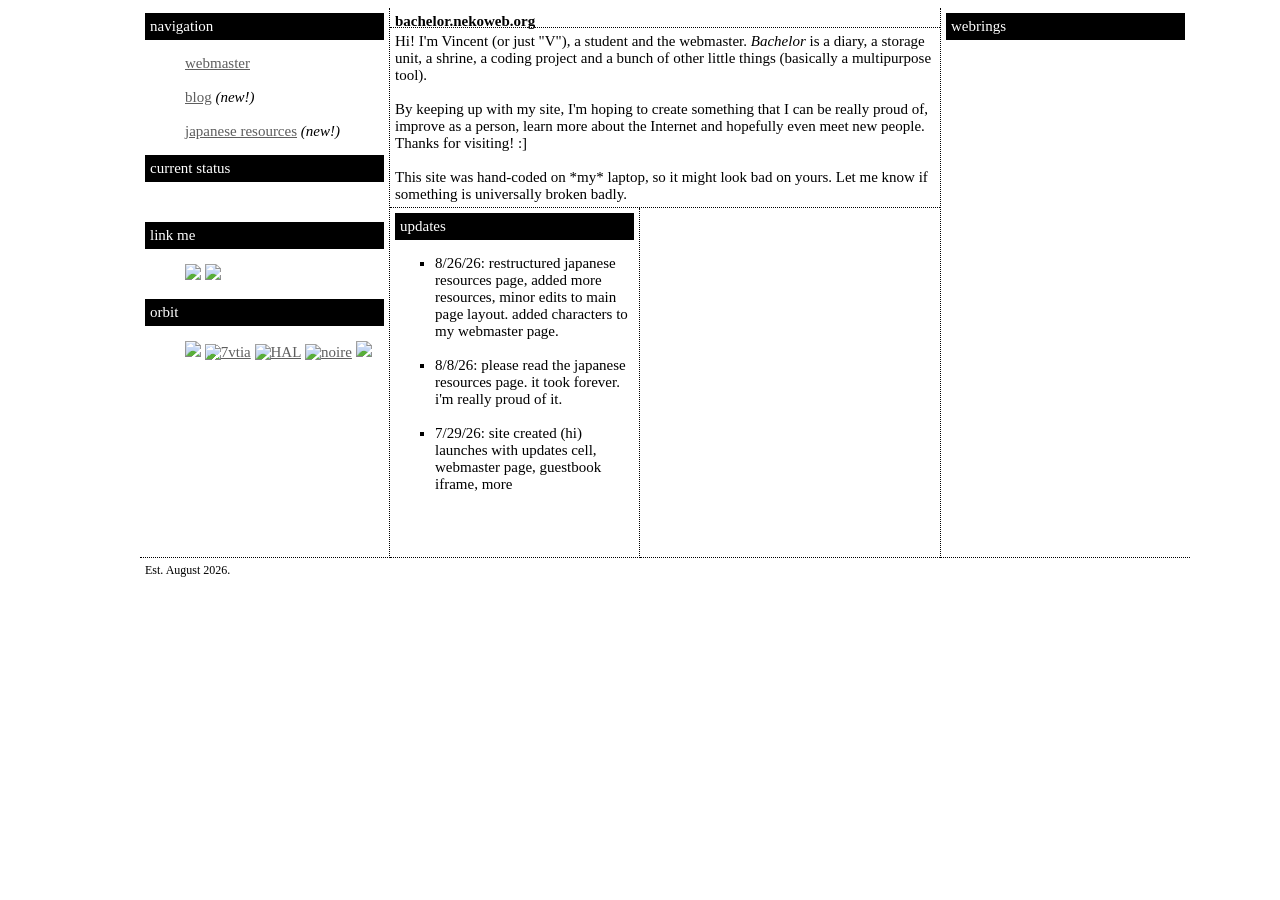
==== bachelor/index.html @ 9cba8ff5 "Add files via upload" ====
<!--
Ouch! That hurts! Just kidding, I don't mind if you nose around in here. Thanks for checking out my site.
!-->

<!doctype html>
<html lang="en">

<head>
    <script src="/.nekoweb-api/static/site.js" type="text/javascript" defer></script>
    <style>
        @import url('https://fonts.googleapis.com/css2?family=Kosugi&display=swap');

    </style>
    <meta charset="UTF-8">
    <meta http-equiv="X-UA-Compatible" content="IE=edge">
    <meta name="viewport" content="width=device-width, initial-scale=1.0">
    <title>on a gentle breeze</title>
    <link rel="stylesheet" href="main.css">
    <link rel="shortcut icon" href="https://i.postimg.cc/4xGHVKZd/7ec3c3fa-original.gif" type="image/x-icon">
</head>

<body>
    <div class="container">
        <div class="head"><b>bachelor.nekoweb.org</b></div>
        <div class="left">
            <div class="minihead">navigation</div>
            <ul>
                <a href="https://bachelor.nekoweb.org/v.html">webmaster</a>
                <br><br>
                <a href="https://bachelor.nekoweb.org/blog.html">blog</a> <i>(new!)</i>
                <br><br>
                <a href="https://bachelor.nekoweb.org/jpn.html">japanese resources</a> <i>(new!)</i>
            </ul>

            <div class="minihead">current status</div>
            <div id="statuscafe">
                <a href="https://status.cafe/users/otacon" target="_blank"></a>
                <div class="status-text">
                    <div id="statuscafe-username"></div>
                    <div id="statuscafe-content"></div>
                </div>
            </div>
            <script src="https://status.cafe/current-status.js?name=otacon" defer></script>

            <div class="minihead">link me</div>
            <ul>
                <img src="https://bachelor.nekoweb.org/button.png">
                <img src="https://bachelor.nekoweb.org/button2.png">
            </ul>

            <div class="minihead">orbit</div>
            <ul>
                <a href="https://detective.nekoweb.org"><img src="https://detective.nekoweb.org/button.png"></a>
                <a href="https://7vtia.nekoweb.org/#home" target="_blank"><img src="https://7vtia.nekoweb.org/images/7vtia.png" style="image-rendering: pixelated;" alt="7vtia" title="7vtia"></a>
                <a href="https://hal.nekoweb.org/" target="_blank"><img src="https://hal.nekoweb.org/sitebutton.png" alt="HAL"></a>
                <a href="https://noire.nekoweb.org" target="_blank"><img src="https://noire.nekoweb.org/assets/img/buttons/noire.gif" alt="noire"></a>
                <a href="https://dozendimed.nekoweb.org"><img src="https://dozendimed.nekoweb.org/Buttons,%20etc./DimedButton.png"></a>
            </ul>
        </div>

        <div class="top">
            Hi! I'm Vincent (or just "V"), a student and the webmaster.
            <i>Bachelor</i>
            is a diary, a storage unit, a shrine, a coding project and a
            bunch of other little things (basically a multipurpose tool).
            <br><br>
            By keeping up with my site, I'm hoping to create something that
            I can be really proud of, improve as a person, learn more about
            the Internet and hopefully even meet new people. Thanks for
            visiting! :]
            <br><br>
            This site was hand-coded on *my* laptop, so it might look bad on
            yours. Let me know if something is universally broken badly.
        </div>

        <div class="botleft">
            <div class="minihead">updates</div>
            <ul>
                <li>
                    8/26/26: restructured japanese resources page, added
                    more resources, minor edits to main page layout. added characters to my webmaster page.
                </li>
                <br>
                <li>
                    8/8/26: please read the japanese resources page. it took
                    forever. i'm really proud of it.
                </li>
                <br>
                <li>
                    7/29/26: site created (hi) launches with updates cell,
                    webmaster page, guestbook iframe, more
                </li>
            </ul>
        </div>

        <div class="botright">
            <iframe style="width:300px; height:420px; overflow:hidden; scrollbar-width:0;" src="https://otacon.atabook.org" id="guestbook" frameborder="0"></iframe>
        </div>

        <div class="right">
            <div class="minihead">webrings</div>
            <div>
                <link rel="stylesheet" href="https://lunarcorvus.com/webring/pmoonwidget.css">
                <script src="https://lunarcorvus.com/webring/pmoonwidget-lobocorp.js"></script>
                <script>
                    document.getElementById(\"pmoonring-bg-lobocorp\").style.backgroundImage = \"url(\"BACKGROUND_HERE\")\";

                </script>
            </div>
        </div>

        <div class="foot">Est. August 2026.</div>
        <!--# follow -->
    </div>
</body>

</html>
---- bachelor/main.css ----
.kosugi-regular {
    font-family: "Kosugi", sans-serif;
    font-weight: 400;
    font-style: normal;
}

@font-face {
    font-family: "MS PGothic";
    src: url("assets/MS PGothic.ttf");
}

body {
    background-color: white;
    font-family: "Kosugi", "MS PGothic";
    font-size: 15px;
}

.container {
    display: grid;
    grid-template-areas:
        "1 2 3 4"
        "5 6 7 8"
        "9 10 11 12"
        "13 14 15 16";
    grid-template-columns: 250px 250px 300px 250px;
    grid-template-rows: 20px 180px 350px 15px;
    width: 1000px;
    margin: auto;
}

.container div {
    padding: 5px;
}

.minihead {
    background-color: black;
    color: white;
}

.head {
    grid-column: 2 / span 2;
    grid-row: 1 / span 1;
    border-bottom: dotted 1px;
}

.left {
    grid-column: 1 / span 1;
    grid-row: 1 / span 3;
    border-right: dotted 1px;
    border-bottom: dotted 1px;
}

.top {
    grid-column: 2 / span 2;
    grid-row: 2 / span 1;
    border-bottom: dotted 1px;
    overflow: hidden;
}

.botleft {
    grid-column: 2 / span 1;
    grid-row: 3 / span 1;
    border-bottom: dotted 1px;
    border-right: dotted 1px;
}

.botright {
    grid-column: 3 / span 1;
    grid-row: 3 / span 1;
    border-bottom: dotted 1px;
    overflow: hidden;
}

.botright iframe {
    transform: translateY(-60px);
}

.right {
    grid-column: 4 / span 1;
    grid-row: 1 / span 3;
    border-left: dotted 1px;
    border-bottom: dotted 1px;
}

.foot {
    grid-column: 1 / span 3;
    grid-row: 4;
    font-size: 12px;
}

/* width */
::-webkit-scrollbar {
    width: 0.313rem;
}

/* Track */
::-webkit-scrollbar-track {
    background: #f1f1f1;
}

/* Handle */
::-webkit-scrollbar-thumb {
    background: #888;
}

/* Handle on hover */
::-webkit-scrollbar-thumb:hover {
    background: #555;
}

::selection {
    background: black;
    color: white;
}

a {
    color: #5e5e5e;
}

a:hover {
    font-style: italic;
}

li {
    list-style-type: square;
    color: black;
}
}
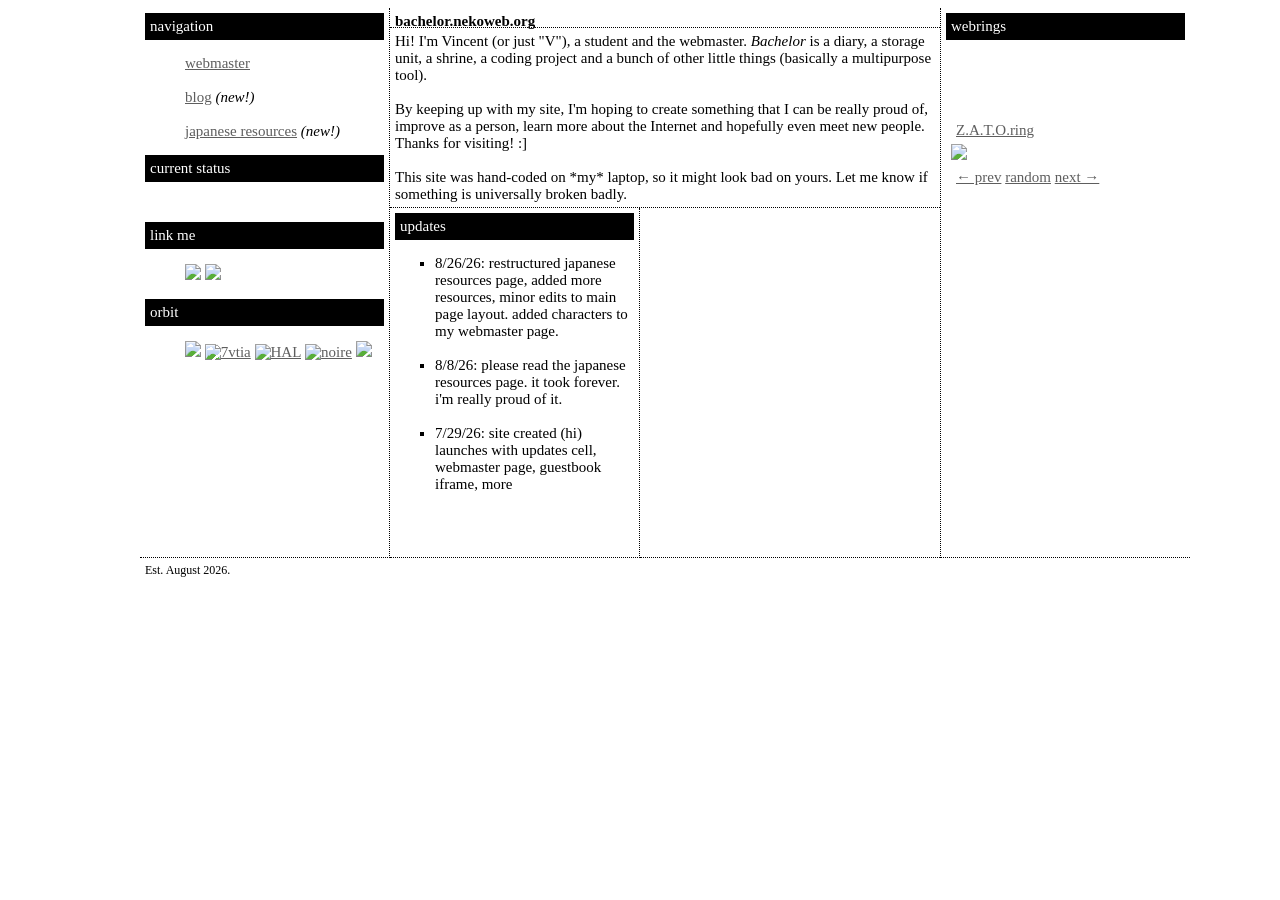
==== commit eaab3b88: "Update index.html" ====
--- a/bachelor/index.html
+++ b/bachelor/index.html
@@ -17,6 +17,9 @@
     <title>on a gentle breeze</title>
     <link rel="stylesheet" href="main.css">
     <link rel="shortcut icon" href="https://i.postimg.cc/4xGHVKZd/7ec3c3fa-original.gif" type="image/x-icon">
+     
+	<link rel="stylesheet" href="https://cdring.neocities.org/cdring/onionring.css">
+
 </head>
 
 <body>
@@ -56,6 +59,7 @@
                 <a href="https://noire.nekoweb.org" target="_blank"><img src="https://noire.nekoweb.org/assets/img/buttons/noire.gif" alt="noire"></a>
                 <a href="https://dozendimed.nekoweb.org"><img src="https://dozendimed.nekoweb.org/Buttons,%20etc./DimedButton.png"></a>
             </ul>
+            <!--# follow-->
         </div>
 
         <div class="top">
@@ -94,23 +98,47 @@
         </div>
 
         <div class="botright">
-            <iframe style="width:300px; height:420px; overflow:hidden; scrollbar-width:0;" src="https://otacon.atabook.org" id="guestbook" frameborder="0"></iframe>
+            <iframe style="width:300px; height:420px; overflow:hidden; scrollbar-width:0" src="https://otacon.atabook.org" id="guestbook" frameborder="0"></iframe>
         </div>
-
         <div class="right">
-            <div class="minihead">webrings</div>
-            <div>
+        	<div class="minihead" style="position: sticky">webrings</div>
+            <div style="display: flex; justify-content: center; width: 100%;"><script defer data-widget="shiori" src="https://hananezumi.neocities.org/vnwebring/webring.js"></script></div>
+             
+			<!-- CDRING START -->
+			<div id='cdr'>
+			<script type="text/javascript" src="https://cdring.neocities.org/cdring/onionring-variables.js"></script>
+			<script type="text/javascript" src="https://cdring.neocities.org/cdring/onionring-widget.js"></script>
+			    </div>
+			    
+			<!-- CDRING END --> 
+			<iframe src="https://spagwhetti.github.io/embed.html?name=bachelor" style="border:none; height:3rem; width:100%"></iframe>
+			
+			<div class="zatoring" style="width:250px">
+    		<link rel="stylesheet" href="https://nogood-angel.moe/zatoring/widget.css">
+   			<script src="https://nogood-angel.moe/zatoring/webringu.js"></script>
+    		<div class="zatoring-title">
+        	<a href="https://nogood-angel.moe/zatoring/index.html">Z.A.T.O.ring</a>
+    		</div>
+    		<img src="https://i.imgur.com/SoIrqIe.png">
+    		<div class="zatoring-links">
+        	<a href="https://nogood-angel.moe/zatoring/index.html?action=previous">← prev</a>
+       		<a href="https://nogood-angel.moe/zatoring/index.html?action=random">random</a>
+        	<a href="https://nogood-angel.moe/zatoring/index.html?action=next">next →</a>
+    		</div>
+			</div>
+			
+			<div>
                 <link rel="stylesheet" href="https://lunarcorvus.com/webring/pmoonwidget.css">
                 <script src="https://lunarcorvus.com/webring/pmoonwidget-lobocorp.js"></script>
+                
                 <script>
                     document.getElementById(\"pmoonring-bg-lobocorp\").style.backgroundImage = \"url(\"BACKGROUND_HERE\")\";
-
                 </script>
             </div>
+
         </div>
 
         <div class="foot">Est. August 2026.</div>
-        <!--# follow -->
     </div>
 </body>
 
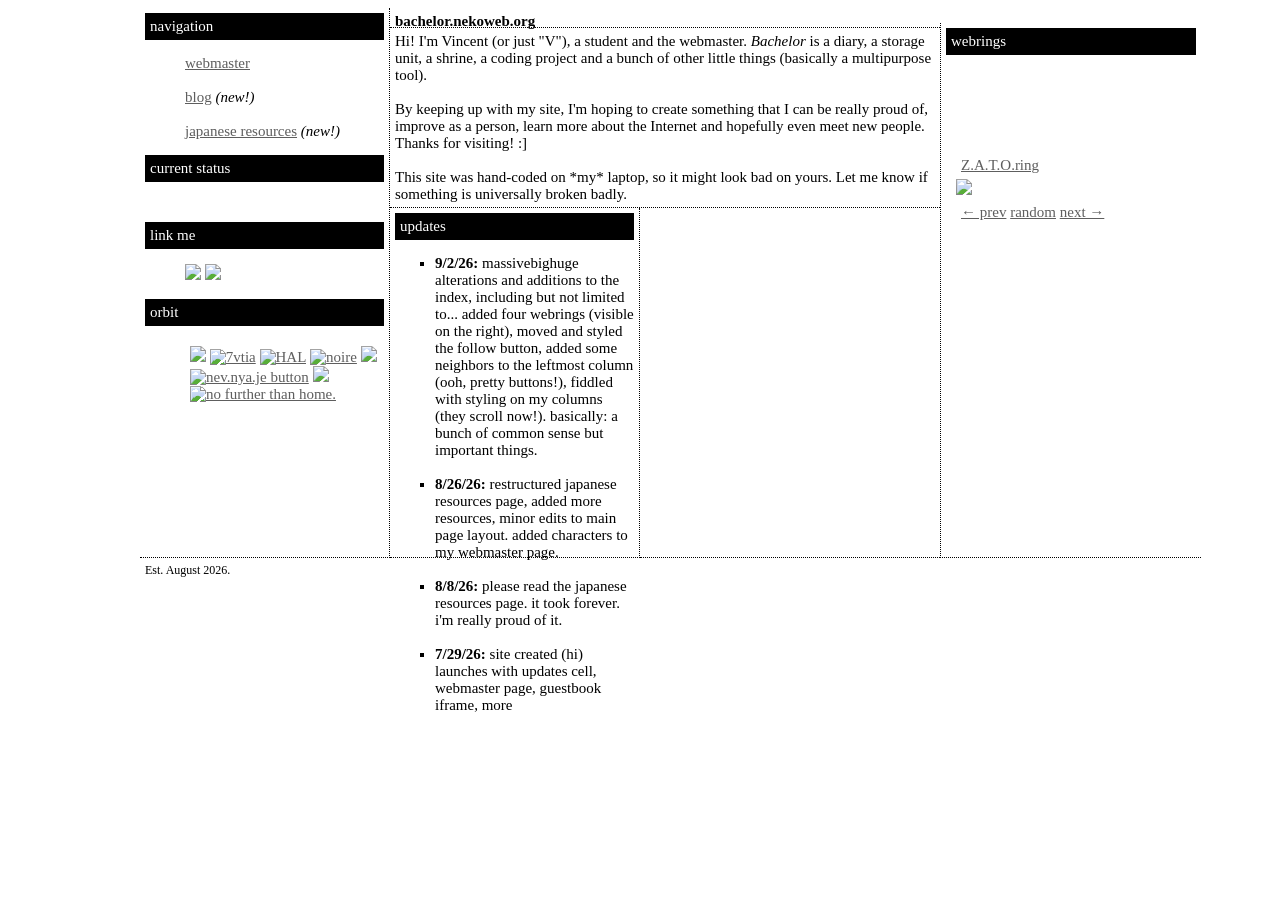
==== commit af366fa8: "Update index.html" ====
--- a/bachelor/index.html
+++ b/bachelor/index.html
@@ -50,16 +50,21 @@
                 <img src="https://bachelor.nekoweb.org/button.png">
                 <img src="https://bachelor.nekoweb.org/button2.png">
             </ul>
+            <!--# follow-->
 
             <div class="minihead">orbit</div>
+            <div class="neighbors">
             <ul>
                 <a href="https://detective.nekoweb.org"><img src="https://detective.nekoweb.org/button.png"></a>
                 <a href="https://7vtia.nekoweb.org/#home" target="_blank"><img src="https://7vtia.nekoweb.org/images/7vtia.png" style="image-rendering: pixelated;" alt="7vtia" title="7vtia"></a>
                 <a href="https://hal.nekoweb.org/" target="_blank"><img src="https://hal.nekoweb.org/sitebutton.png" alt="HAL"></a>
                 <a href="https://noire.nekoweb.org" target="_blank"><img src="https://noire.nekoweb.org/assets/img/buttons/noire.gif" alt="noire"></a>
                 <a href="https://dozendimed.nekoweb.org"><img src="https://dozendimed.nekoweb.org/Buttons,%20etc./DimedButton.png"></a>
+                <a href="https://nev.nya.je" target="_blank"><img src="https://file.garden/acMMxqtw6Rf7Qz6n/personal%20buttons/v2button.png" alt="nev.nya.je button" title="nnj"></a>
+                <a href="https://spaghetti.nekoweb.org" target="_blank"><img src="https://spaghetti.nekoweb.org/button.png"></a>
+                <a href="https://keltime.nekoweb.org" target="_blank"><img src="https://keltime.nekoweb.org/images/button.png" title="no further than home." style="image-rendering: pixelated;"></a>
             </ul>
-            <!--# follow-->
+            </div>
         </div>
 
         <div class="top">
@@ -80,18 +85,22 @@
         <div class="botleft">
             <div class="minihead">updates</div>
             <ul>
+            	<li>
+            		<b>9/2/26:</b> massivebighuge alterations and additions to the index, including but not limited to... added four webrings (visible on the right), moved and styled the follow button, added some neighbors to the leftmost column (ooh, pretty buttons!), fiddled with styling on my columns (they scroll now!). basically: a bunch of common sense but important things.
+            	</li>
+            	<br>
                 <li>
-                    8/26/26: restructured japanese resources page, added
+                    <b>8/26/26:</b> restructured japanese resources page, added
                     more resources, minor edits to main page layout. added characters to my webmaster page.
                 </li>
                 <br>
                 <li>
-                    8/8/26: please read the japanese resources page. it took
+                    <b>8/8/26:</b> please read the japanese resources page. it took
                     forever. i'm really proud of it.
                 </li>
                 <br>
                 <li>
-                    7/29/26: site created (hi) launches with updates cell,
+                    <b>7/29/26:</b> site created (hi) launches with updates cell,
                     webmaster page, guestbook iframe, more
                 </li>
             </ul>
@@ -102,6 +111,7 @@
         </div>
         <div class="right">
         	<div class="minihead" style="position: sticky">webrings</div>
+        	<div class="webrings">
             <div style="display: flex; justify-content: center; width: 100%;"><script defer data-widget="shiori" src="https://hananezumi.neocities.org/vnwebring/webring.js"></script></div>
              
 			<!-- CDRING START -->
@@ -137,6 +147,7 @@
             </div>
 
         </div>
+        </div>
 
         <div class="foot">Est. August 2026.</div>
     </div>
--- a/bachelor/main.css
+++ b/bachelor/main.css
@@ -54,7 +54,7 @@
     grid-column: 2 / span 2;
     grid-row: 2 / span 1;
     border-bottom: dotted 1px;
-    overflow: hidden;
+    overflow: auto;
 }
 
 .botleft {
@@ -80,6 +80,14 @@
     grid-row: 1 / span 3;
     border-left: dotted 1px;
     border-bottom: dotted 1px;
+    display: flex;
+  	flex-direction: column;
+  	align-items: stretch;
+  	gap: 15px;
+  	width: 100%;
+  	margin-top: 15px;
+  	overflow: auto;
+  	overflow-x: hidden;
 }
 
 .foot {
@@ -125,4 +133,3 @@
     list-style-type: square;
     color: black;
 }
-}
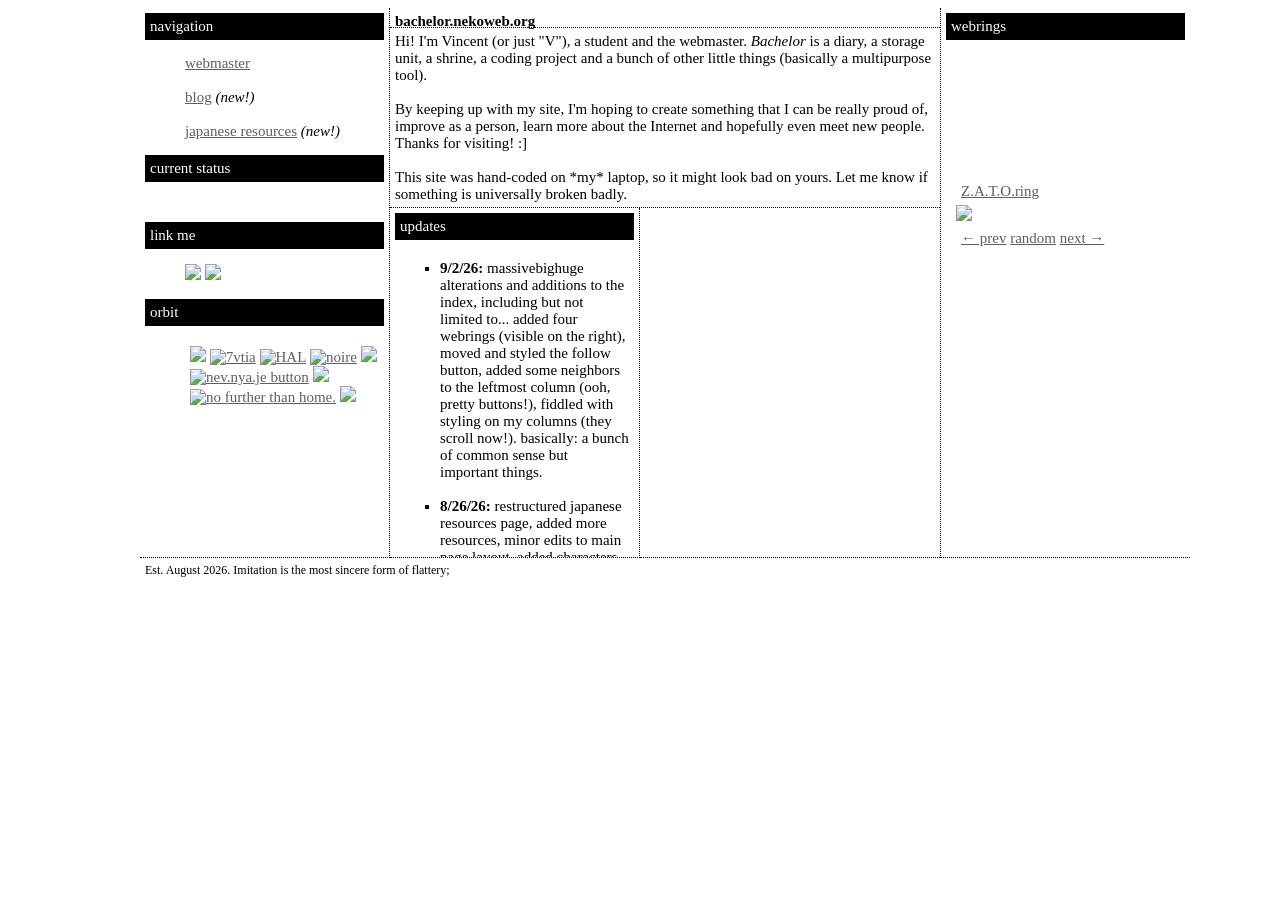
==== commit b595f723: "Update index.html" ====
--- a/bachelor/index.html
+++ b/bachelor/index.html
@@ -19,7 +19,9 @@
     <link rel="shortcut icon" href="https://i.postimg.cc/4xGHVKZd/7ec3c3fa-original.gif" type="image/x-icon">
      
 	<link rel="stylesheet" href="https://cdring.neocities.org/cdring/onionring.css">
-
+	
+	<!-- Include this in your head -->
+	<link rel="stylesheet" href="https://electric-tenshi.nekoweb.org/yumering/yumering.css">
 </head>
 
 <body>
@@ -28,11 +30,11 @@
         <div class="left">
             <div class="minihead">navigation</div>
             <ul>
-                <a href="https://bachelor.nekoweb.org/v.html">webmaster</a>
+                <a href="https://bachelor.nekoweb.org/v">webmaster</a>
                 <br><br>
-                <a href="https://bachelor.nekoweb.org/blog.html">blog</a> <i>(new!)</i>
+                <a href="https://bachelor.nekoweb.org/blog">blog</a> <i>(new!)</i>
                 <br><br>
-                <a href="https://bachelor.nekoweb.org/jpn.html">japanese resources</a> <i>(new!)</i>
+                <a href="https://bachelor.nekoweb.org/jpn">japanese resources</a> <i>(new!)</i>
             </ul>
 
             <div class="minihead">current status</div>
@@ -54,16 +56,17 @@
 
             <div class="minihead">orbit</div>
             <div class="neighbors">
-            <ul>
-                <a href="https://detective.nekoweb.org"><img src="https://detective.nekoweb.org/button.png"></a>
-                <a href="https://7vtia.nekoweb.org/#home" target="_blank"><img src="https://7vtia.nekoweb.org/images/7vtia.png" style="image-rendering: pixelated;" alt="7vtia" title="7vtia"></a>
-                <a href="https://hal.nekoweb.org/" target="_blank"><img src="https://hal.nekoweb.org/sitebutton.png" alt="HAL"></a>
-                <a href="https://noire.nekoweb.org" target="_blank"><img src="https://noire.nekoweb.org/assets/img/buttons/noire.gif" alt="noire"></a>
-                <a href="https://dozendimed.nekoweb.org"><img src="https://dozendimed.nekoweb.org/Buttons,%20etc./DimedButton.png"></a>
-                <a href="https://nev.nya.je" target="_blank"><img src="https://file.garden/acMMxqtw6Rf7Qz6n/personal%20buttons/v2button.png" alt="nev.nya.je button" title="nnj"></a>
-                <a href="https://spaghetti.nekoweb.org" target="_blank"><img src="https://spaghetti.nekoweb.org/button.png"></a>
-                <a href="https://keltime.nekoweb.org" target="_blank"><img src="https://keltime.nekoweb.org/images/button.png" title="no further than home." style="image-rendering: pixelated;"></a>
-            </ul>
+            	<ul>
+	                <a href="https://detective.nekoweb.org"><img src="https://detective.nekoweb.org/button.png"></a>
+	                <a href="https://7vtia.nekoweb.org/#home" target="_blank"><img src="https://7vtia.nekoweb.org/images/7vtia.png" style="image-rendering: pixelated;" alt="7vtia" title="7vtia"></a>
+	                <a href="https://hal.nekoweb.org/" target="_blank"><img src="https://hal.nekoweb.org/sitebutton.png" alt="HAL"></a>
+	                <a href="https://noire.nekoweb.org" target="_blank"><img src="https://noire.nekoweb.org/assets/img/buttons/noire.gif" alt="noire"></a>
+	                <a href="https://dozendimed.nekoweb.org"><img src="https://dozendimed.nekoweb.org/Buttons,%20etc./DimedButton.png"></a>
+	                <a href="https://nev.nya.je" target="_blank"><img src="https://file.garden/acMMxqtw6Rf7Qz6n/personal%20buttons/v2button.png" alt="nev.nya.je button" title="nnj"></a>
+	                <a href="https://spaghetti.nekoweb.org" target="_blank"><img src="https://spaghetti.nekoweb.org/button.png"></a>
+	                <a href="https://keltime.nekoweb.org" target="_blank"><img src="https://keltime.nekoweb.org/images/button.png" title="no further than home." style="image-rendering: pixelated;"></a>
+	                <a href="https://poppet.nekoweb.org" target="_blank"><img src="https://poppet.nekoweb.org/assets/button.png"></a>
+                </ul>
             </div>
         </div>
 
@@ -84,26 +87,28 @@
 
         <div class="botleft">
             <div class="minihead">updates</div>
-            <ul>
-            	<li>
-            		<b>9/2/26:</b> massivebighuge alterations and additions to the index, including but not limited to... added four webrings (visible on the right), moved and styled the follow button, added some neighbors to the leftmost column (ooh, pretty buttons!), fiddled with styling on my columns (they scroll now!). basically: a bunch of common sense but important things.
-            	</li>
-            	<br>
-                <li>
-                    <b>8/26/26:</b> restructured japanese resources page, added
-                    more resources, minor edits to main page layout. added characters to my webmaster page.
-                </li>
-                <br>
-                <li>
-                    <b>8/8/26:</b> please read the japanese resources page. it took
-                    forever. i'm really proud of it.
-                </li>
-                <br>
-                <li>
-                    <b>7/29/26:</b> site created (hi) launches with updates cell,
-                    webmaster page, guestbook iframe, more
-                </li>
-            </ul>
+            <div class="updates">
+	            <ul>
+	            	<li>
+	            		<b>9/2/26:</b> massivebighuge alterations and additions to the index, including but not limited to... added four webrings (visible on the right), moved and styled the follow button, added some neighbors to the leftmost column (ooh, pretty buttons!), fiddled with styling on my columns (they scroll now!). basically: a bunch of common sense but important things.
+	            	</li>
+	            	<br>
+	                <li>
+	                    <b>8/26/26:</b> restructured japanese resources page, added
+	                    more resources, minor edits to main page layout. added characters to my webmaster page.
+	                </li>
+	                <br>
+	                <li>
+	                    <b>8/8/26:</b> please read the japanese resources page. it took
+	                    forever. i'm really proud of it.
+	                </li>
+	                <br>
+	                <li>
+	                    <b>7/29/26:</b> site created (hi) launches with updates cell,
+	                    webmaster page, guestbook iframe, more
+	                </li>
+	            </ul>
+	    	</div>
         </div>
 
         <div class="botright">
@@ -112,7 +117,9 @@
         <div class="right">
         	<div class="minihead" style="position: sticky">webrings</div>
         	<div class="webrings">
+        	<!-- vn ring -->
             <div style="display: flex; justify-content: center; width: 100%;"><script defer data-widget="shiori" src="https://hananezumi.neocities.org/vnwebring/webring.js"></script></div>
+             <!-- vn ring -->
              
 			<!-- CDRING START -->
 			<div id='cdr'>
@@ -121,8 +128,12 @@
 			    </div>
 			    
 			<!-- CDRING END --> 
+			
+			<!-- bolognese ring -->
 			<iframe src="https://spagwhetti.github.io/embed.html?name=bachelor" style="border:none; height:3rem; width:100%"></iframe>
+			<!-- bolognese ring -->
 			
+			<!-- zato ring -->
 			<div class="zatoring" style="width:250px">
     		<link rel="stylesheet" href="https://nogood-angel.moe/zatoring/widget.css">
    			<script src="https://nogood-angel.moe/zatoring/webringu.js"></script>
@@ -136,7 +147,21 @@
         	<a href="https://nogood-angel.moe/zatoring/index.html?action=next">next →</a>
     		</div>
 			</div>
+			<!-- zato ring -->
 			
+			<div id="umwr"> 
+			<link rel="stylesheet" href="https://4ster.nekoweb.org/webrings/onionring.css"> 
+			<script src="https://4ster.nekoweb.org/webrings/onionring-variables.js"></script>
+			<script src="https://4ster.nekoweb.org/webrings/onionring-widget.js"></script>
+			</div>
+			
+			<!-- yume nikki ring -->
+			<div id="yumering" style="--scale-factor: 0.9;"></div>
+			<script src="https://electric-tenshi.nekoweb.org/yumering/yumering-variables.js"></script>
+			<script src="https://electric-tenshi.nekoweb.org/yumering/yumering-widget.js"></script>
+			<!-- yume nikki ring -->
+			
+			<!-- project moon ring -->
 			<div>
                 <link rel="stylesheet" href="https://lunarcorvus.com/webring/pmoonwidget.css">
                 <script src="https://lunarcorvus.com/webring/pmoonwidget-lobocorp.js"></script>
@@ -145,11 +170,12 @@
                     document.getElementById(\"pmoonring-bg-lobocorp\").style.backgroundImage = \"url(\"BACKGROUND_HERE\")\";
                 </script>
             </div>
+            <!-- project moon ring -->
 
         </div>
         </div>
 
-        <div class="foot">Est. August 2026.</div>
+        <div class="foot">Est. August 2026. Imitation is the most sincere form of flattery;</div>
     </div>
 </body>
 
--- a/bachelor/main.css
+++ b/bachelor/main.css
@@ -48,6 +48,7 @@
     grid-row: 1 / span 3;
     border-right: dotted 1px;
     border-bottom: dotted 1px;
+    overflow: hidden;
 }
 
 .top {
@@ -62,6 +63,7 @@
     grid-row: 3 / span 1;
     border-bottom: dotted 1px;
     border-right: dotted 1px;
+    overflow: auto;
 }
 
 .botright {
@@ -72,7 +74,8 @@
 }
 
 .botright iframe {
-    transform: translateY(-60px);
+    transform: translateY(-70px);
+    overflow-x: hidden;
 }
 
 .right {
@@ -80,14 +83,25 @@
     grid-row: 1 / span 3;
     border-left: dotted 1px;
     border-bottom: dotted 1px;
-    display: flex;
+    overflow: hidden;
+    overflow-x: hidden;
+}
+
+.webrings {
+	display: flex;
   	flex-direction: column;
   	align-items: stretch;
   	gap: 15px;
   	width: 100%;
+  	height: 500px;
   	margin-top: 15px;
   	overflow: auto;
   	overflow-x: hidden;
+}
+
+.neighbors {
+	overflow: auto;
+	height: 170px;
 }
 
 .foot {
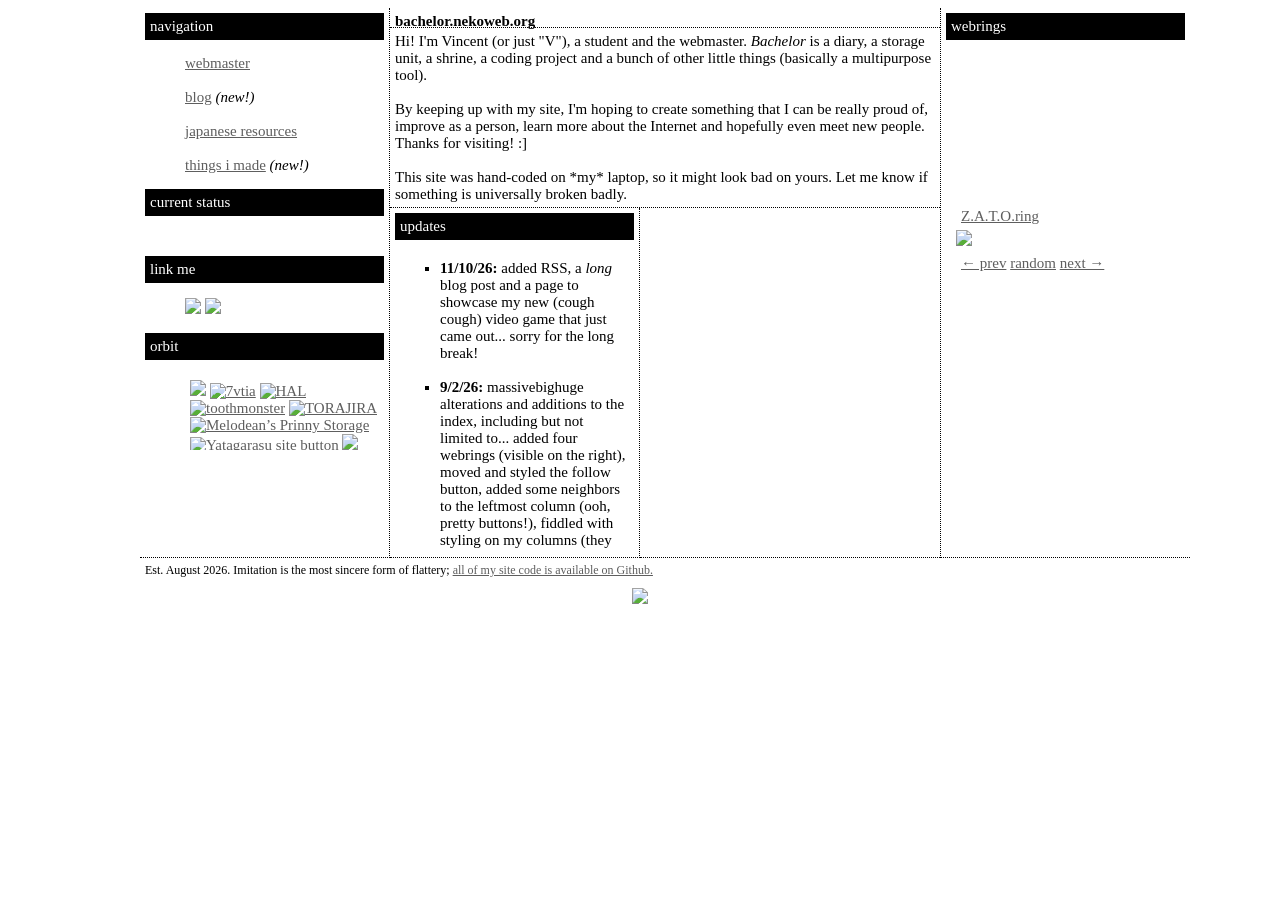
==== commit d4b8c414: "Add files via upload" ====
--- a/bachelor/index.html
+++ b/bachelor/index.html
@@ -17,11 +17,12 @@
     <title>on a gentle breeze</title>
     <link rel="stylesheet" href="main.css">
     <link rel="shortcut icon" href="https://i.postimg.cc/4xGHVKZd/7ec3c3fa-original.gif" type="image/x-icon">
-     
+    <script src="https://u.widget.st/ar.js"></script>
 	<link rel="stylesheet" href="https://cdring.neocities.org/cdring/onionring.css">
 	
 	<!-- Include this in your head -->
 	<link rel="stylesheet" href="https://electric-tenshi.nekoweb.org/yumering/yumering.css">
+	<link rel="stylesheet" href="https://dsring.neocities.org/dswidget/onionring.css">
 </head>
 
 <body>
@@ -34,7 +35,9 @@
                 <br><br>
                 <a href="https://bachelor.nekoweb.org/blog">blog</a> <i>(new!)</i>
                 <br><br>
-                <a href="https://bachelor.nekoweb.org/jpn">japanese resources</a> <i>(new!)</i>
+                <a href="https://bachelor.nekoweb.org/jpn">japanese resources</a>
+                <br><br>
+                <a href="https://bachelor.nekoweb.org/mine">things i made</a> <i>(new!)</i>
             </ul>
 
             <div class="minihead">current status</div>
@@ -60,12 +63,20 @@
 	                <a href="https://detective.nekoweb.org"><img src="https://detective.nekoweb.org/button.png"></a>
 	                <a href="https://7vtia.nekoweb.org/#home" target="_blank"><img src="https://7vtia.nekoweb.org/images/7vtia.png" style="image-rendering: pixelated;" alt="7vtia" title="7vtia"></a>
 	                <a href="https://hal.nekoweb.org/" target="_blank"><img src="https://hal.nekoweb.org/sitebutton.png" alt="HAL"></a>
+	                <a href="https://tooth.monster"><img src="https://tooth.monster/img/button/toothmonster-88x31.gif" alt="toothmonster" width="88" height="31"></a>
+	                <a href="https://torajira.com" target="_blank"><img src="https://torajira.com/graphics/torajira.gif" alt="TORAJIRA"></a>
+	                <a href="https://melodean.nekoweb.org"><img src="https://melodean.nekoweb.org/button.gif" width="88" height="31" alt="Melodean’s Prinny Storage"></a>
+	                <a href="https://yatagarasu.nekoweb.org" target="_blank"><img src="PATH-TO-IMAGE-HERE" alt="Yatagarasu site button" title="Yatagarasu"></a>
+	                <a href="https://thelema.nekoweb.org"><img src="https://thelema.nekoweb.org/img/88x31.png"></a>
 	                <a href="https://noire.nekoweb.org" target="_blank"><img src="https://noire.nekoweb.org/assets/img/buttons/noire.gif" alt="noire"></a>
-	                <a href="https://dozendimed.nekoweb.org"><img src="https://dozendimed.nekoweb.org/Buttons,%20etc./DimedButton.png"></a>
+	                <a href="https://mashumaro.nekoweb.org"><img src="https://mashumaro.nekoweb.org/button.png" width="88" height="31" alt="mashumaro meow"></a>
 	                <a href="https://nev.nya.je" target="_blank"><img src="https://file.garden/acMMxqtw6Rf7Qz6n/personal%20buttons/v2button.png" alt="nev.nya.je button" title="nnj"></a>
 	                <a href="https://spaghetti.nekoweb.org" target="_blank"><img src="https://spaghetti.nekoweb.org/button.png"></a>
-	                <a href="https://keltime.nekoweb.org" target="_blank"><img src="https://keltime.nekoweb.org/images/button.png" title="no further than home." style="image-rendering: pixelated;"></a>
+	                <a href="https://keltime.nekoweb.org" target="_blank"><img src="https://keltime.nekoweb.org/btn/button.png" title="no further than home." style="image-rendering: pixelated;"></a>
 	                <a href="https://poppet.nekoweb.org" target="_blank"><img src="https://poppet.nekoweb.org/assets/button.png"></a>
+	                <a href='https://skyberia.nekoweb.org/hi'><img src='https://skyberia.nekoweb.org/images/88x31/skyberia2.gif' alt='skyberia'></a>
+	                <a href="https://matai.nekoweb.org/"><img src="https://matai.nekoweb.org/media/button2.png"/></a>
+	                <a href="https://coastxl.nekoweb.org/" target="_blank"><img src="https://coastxl.nekoweb.org/images/sitebutton.webp"></a>
                 </ul>
             </div>
         </div>
@@ -89,6 +100,10 @@
             <div class="minihead">updates</div>
             <div class="updates">
 	            <ul>
+	            	<li>
+	            		<b>11/10/26:</b> added RSS, a <i>long</i> blog post and a page to showcase my new (cough cough) video game that just came out... sorry for the long break!
+	            	</li>
+	            	<br>
 	            	<li>
 	            		<b>9/2/26:</b> massivebighuge alterations and additions to the index, including but not limited to... added four webrings (visible on the right), moved and styled the follow button, added some neighbors to the leftmost column (ooh, pretty buttons!), fiddled with styling on my columns (they scroll now!). basically: a bunch of common sense but important things.
 	            	</li>
@@ -117,6 +132,14 @@
         <div class="right">
         	<div class="minihead" style="position: sticky">webrings</div>
         	<div class="webrings">
+        	
+        	<!--ds ring -->
+        	<div id="dsring" style="display: flex; justify-content: center; width: 50% !important;">
+			<script type="text/javascript" src="https://dsring.neocities.org/dswidget/onionring-variables.js"></script>
+			<script type="text/javascript" src="https://dsring.neocities.org/dswidget/onionring-widget.js"></script>
+			</div>
+			<!--ds ring end-->
+			
         	<!-- vn ring -->
             <div style="display: flex; justify-content: center; width: 100%;"><script defer data-widget="shiori" src="https://hananezumi.neocities.org/vnwebring/webring.js"></script></div>
              <!-- vn ring -->
@@ -140,7 +163,7 @@
     		<div class="zatoring-title">
         	<a href="https://nogood-angel.moe/zatoring/index.html">Z.A.T.O.ring</a>
     		</div>
-    		<img src="https://i.imgur.com/SoIrqIe.png">
+    		<img src="https://i.imgur.com/jinXq4s.png">
     		<div class="zatoring-links">
         	<a href="https://nogood-angel.moe/zatoring/index.html?action=previous">← prev</a>
        		<a href="https://nogood-angel.moe/zatoring/index.html?action=random">random</a>
@@ -175,8 +198,9 @@
         </div>
         </div>
 
-        <div class="foot">Est. August 2026. Imitation is the most sincere form of flattery;</div>
+        <div class="foot">Est. August 2026. Imitation is the most sincere form of flattery; <a href="https://github.com/oynon/bachelor/tree/main/bachelor">all of my site code is available on Github.</a></div>
     </div>
+    <p style="text-align:center;"><img src="https://count.getloli.com/@bachelor?name=bachelor&amp;theme=rule34&amp;padding=7&amp;offset=0&amp;align=top&amp;scale=1&amp;pixelated=1&amp;darkmode=auto"></p>
 </body>
 
 </html>
--- a/bachelor/main.css
+++ b/bachelor/main.css
@@ -63,7 +63,7 @@
     grid-row: 3 / span 1;
     border-bottom: dotted 1px;
     border-right: dotted 1px;
-    overflow: auto;
+    overflow: hidden;
 }
 
 .botright {
@@ -99,9 +99,14 @@
   	overflow-x: hidden;
 }
 
+.updates {
+	overflow: auto;
+	height: 300px;
+}
+
 .neighbors {
 	overflow: auto;
-	height: 170px;
+	height: 80px;
 }
 
 .foot {
